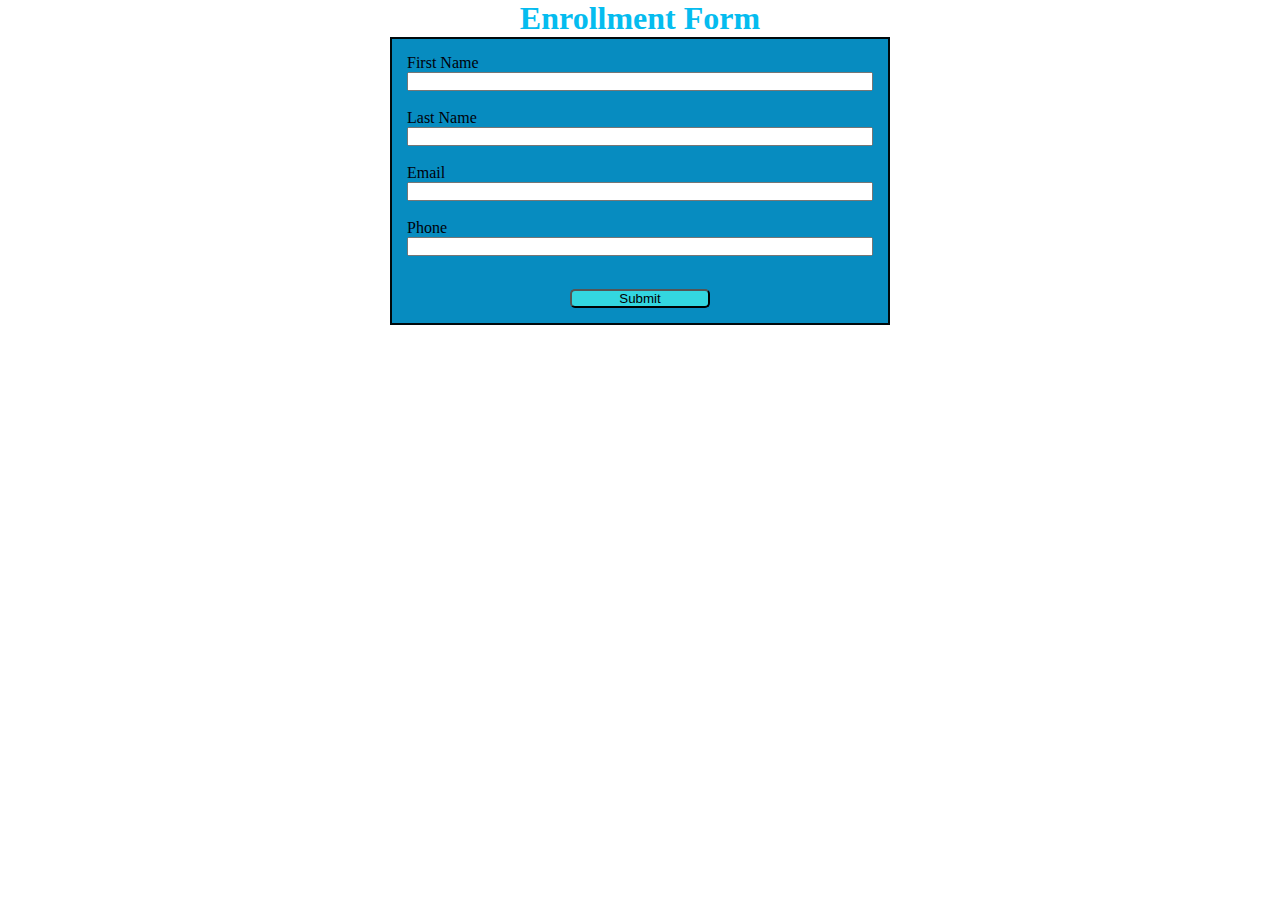
==== index.html @ 802915ab "first commit" ====
<!DOCTYPE html>
<html lang="en">
  <head>
    <meta charset="UTF-8" />
    <meta name="viewport" content="width=device-width, initial-scale=1.0" />
    <title>Web To Lead</title>
    <link rel="stylesheet" href="style.css" />
  </head>
  <body>
    <h1>Enrollment Form</h1>
    <form
      action="https://webto.salesforce.com/servlet/servlet.WebToLead?encoding=UTF-8&orgId=00DdM000003EfXu"
      method="POST"
    >
      <input type="hidden" name="oid" value="00DdM000003EfXu" />
      <input
        type="hidden"
        name="retURL"
        value="http://https://trailhead.salesforce.com/today"
      />

      <label for="first_name">First Name</label
      ><input
        id="first_name"
        maxlength="40"
        name="first_name"
        size="20"
        type="text"
        required="true"
      /><br />

      <label for="last_name">Last Name</label
      ><input
        id="last_name"
        maxlength="80"
        name="last_name"
        size="20"
        type="text"
        required="true"
      /><br />

      <label for="email">Email</label
      ><input
        id="email"
        maxlength="80"
        name="email"
        size="20"
        type="text"
        required="true"
      /><br />

      <label for="phone">Phone</label
      ><input
        id="phone"
        maxlength="10"
        name="phone"
        size="20"
        type="phone"
        required="true"
      /><br />

      <input type="hidden" id="lead_source" name="lead_source" value="Web" />
      <input type="hidden" id="company" name="company" value="iLearnings" />

      <input type="submit" name="submit" class="submit" />
    </form>
  </body>
</html>
---- style.css ----
*
{
    margin: 0;
    padding: 0;
    box-sizing: border-box;
}

h1
{
    text-align: center;
    color: rgb(5, 188, 239);
}

input,label
{
    display: block;
}

label
{
    color: rgb(1, 1, 9);
}

input
{
    width: 100%;
}

.submit
{
    margin: 15px auto 0 auto;
    width: 30%;
    background-color: rgba(53, 217, 225, 0.962);
    border-radius: 5px;
}

form
{
    min-width: 300px;
    max-width: 500px;
    margin: auto;
    border: 2px solid rgba(0, 7, 9, 0.985);
    padding: 15px;
    background-color: rgb(7, 140, 192);
}
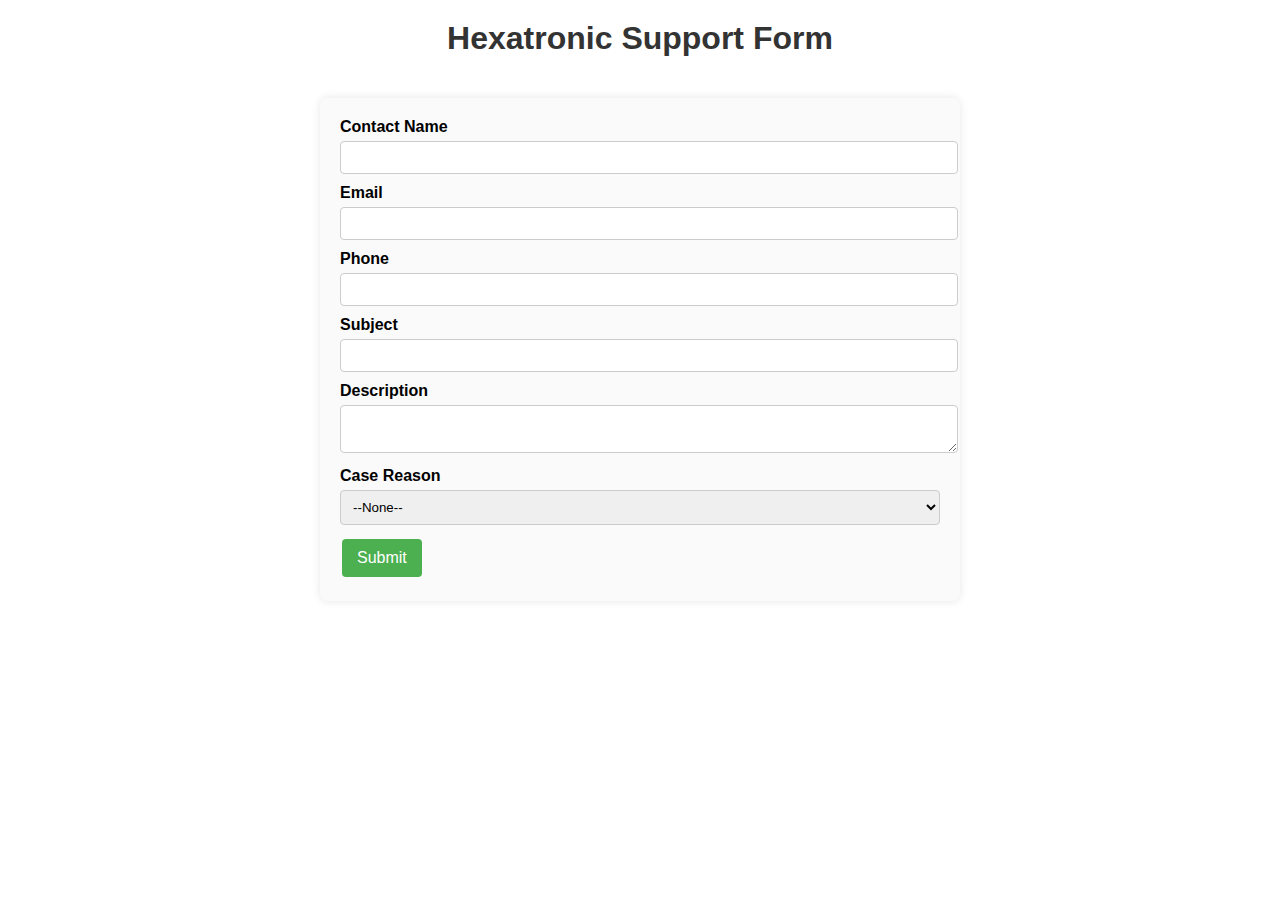
==== commit ac974f56: "Update index.html" ====
--- a/index.html
+++ b/index.html
@@ -1,68 +1,100 @@
 <!DOCTYPE html>
 <html lang="en">
-  <head>
-    <meta charset="UTF-8" />
-    <meta name="viewport" content="width=device-width, initial-scale=1.0" />
-    <title>Web To Lead</title>
-    <link rel="stylesheet" href="style.css" />
-  </head>
-  <body>
-    <h1>Enrollment Form</h1>
-    <form
-      action="https://webto.salesforce.com/servlet/servlet.WebToLead?encoding=UTF-8&orgId=00DdM000003EfXu"
-      method="POST"
-    >
-      <input type="hidden" name="oid" value="00DdM000003EfXu" />
-      <input
-        type="hidden"
-        name="retURL"
-        value="http://https://trailhead.salesforce.com/today"
-      />
+<head>
+    <meta charset="UTF-8">
+    <meta name="viewport" content="width=device-width, initial-scale=1.0">
+    <title>Hexatronic Support Form</title>
+    <style>
+        body {
+            font-family: Arial, sans-serif;
+            margin: 0;
+            padding: 0;
+            display: flex;
+            flex-direction: column;
+            align-items: center;
+            background-color: #fff; /* White background for the whole page */
+        }
+        .container {
+            padding: 20px;
+            max-width: 600px;
+            width: 100%;
+            box-shadow: 0 0 10px rgba(0, 0, 0, 0.1);
+            background: hsl(0, 0%, 98%);
+            border-radius: 8px;
+            margin-top: 20px;
+        }
+        h1 {
+            margin-top: 20px;
+            color: #333;
+        }
+        label {
+            display: block;
+            margin-bottom: 5px;
+            font-weight: bold;
+        }
+        input[type="text"], textarea, select {
+            width: 100%;
+            padding: 8px;
+            margin-bottom: 10px;
+            border: 1px solid #ccc;
+            border-radius: 4px;
+        }
+        input[type="submit"] {
+            background-color: #4CAF50;
+            color: white;
+            border: none;
+            padding: 10px 15px;
+            text-align: center;
+            text-decoration: none;
+            display: inline-block;
+            font-size: 16px;
+            margin: 4px 2px;
+            cursor: pointer;
+            border-radius: 4px;
+        }
+        input[type="submit"]:hover {
+            background-color: #45a049;
+        }
+    </style>
+</head>
+<body>
+    <h1>Hexatronic Support Form</h1>
+    <div class="container">
+        <form action="https://srmtechnologiess--practice.sandbox.my.salesforce.com/servlet/servlet.WebToCase?encoding=UTF-8&orgId=00DHz0000003dKn" method="POST">
+            <input type=hidden name="orgid" value="00DHz0000003dKn">
+            <input type=hidden name="retURL" value="http://file:///C:/Users/sitharthan.velayutha/Desktop/Web%20to%20Case/thankspage.html">
 
-      <label for="first_name">First Name</label
-      ><input
-        id="first_name"
-        maxlength="40"
-        name="first_name"
-        size="20"
-        type="text"
-        required="true"
-      /><br />
+            <!-- Uncomment for debugging -->
+            <!-- <input type="hidden" name="debug" value=1> -->
+            <!-- <input type="hidden" name="debugEmail" value="sitharthan.velayutham@srmtech.com"> -->
 
-      <label for="last_name">Last Name</label
-      ><input
-        id="last_name"
-        maxlength="80"
-        name="last_name"
-        size="20"
-        type="text"
-        required="true"
-      /><br />
+            <label for="name">Contact Name</label>
+            <input id="name" maxlength="80" name="name" size="20" type="text" />
 
-      <label for="email">Email</label
-      ><input
-        id="email"
-        maxlength="80"
-        name="email"
-        size="20"
-        type="text"
-        required="true"
-      /><br />
+            <label for="email">Email</label>
+            <input id="email" maxlength="80" name="email" size="20" type="text" />
 
-      <label for="phone">Phone</label
-      ><input
-        id="phone"
-        maxlength="10"
-        name="phone"
-        size="20"
-        type="phone"
-        required="true"
-      /><br />
+            <label for="phone">Phone</label>
+            <input id="phone" maxlength="40" name="phone" size="20" type="text" />
 
-      <input type="hidden" id="lead_source" name="lead_source" value="Web" />
-      <input type="hidden" id="company" name="company" value="iLearnings" />
+            <label for="subject">Subject</label>
+            <input id="subject" maxlength="80" name="subject" size="20" type="text" />
 
-      <input type="submit" name="submit" class="submit" />
-    </form>
-  </body>
+            <label for="description">Description</label>
+            <textarea name="description"></textarea>
+
+            <label for="reason">Case Reason</label>
+            <select id="reason" name="reason">
+                <option value="">--None--</option>
+                <option value="User didn't attend training">User didn't attend training</option>
+                <option value="Complex functionality">Complex functionality</option>
+                <option value="Existing problem">Existing problem</option>
+                <option value="Instructions not clear">Instructions not clear</option>
+                <option value="New problem">New problem</option>
+            </select>
+
+            <input type="submit" name="submit" value="Submit">
+        </form>
+    </div>
+</body>
 </html>
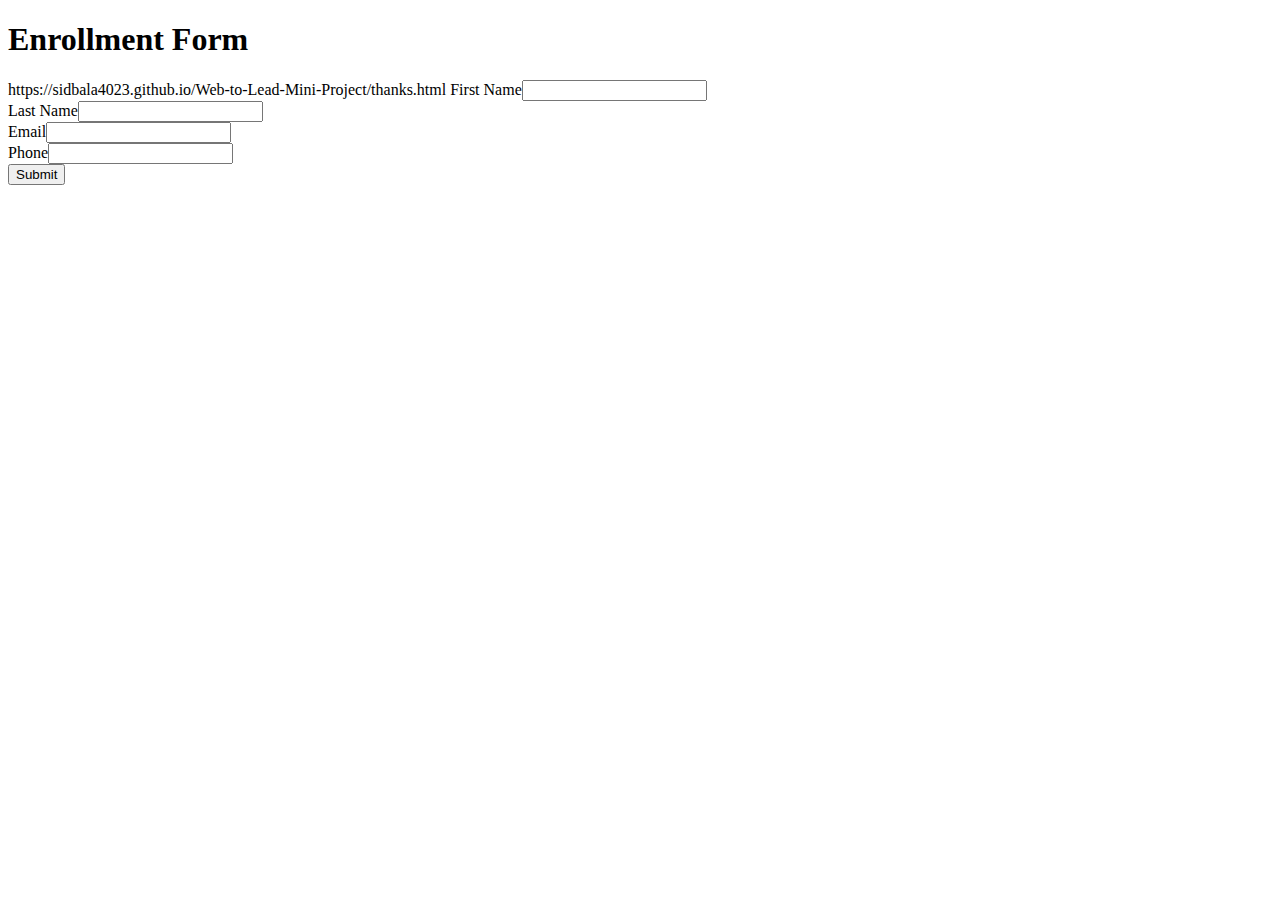
==== commit bb4f156d: "Update index.html" ====
--- a/index.html
+++ b/index.html
@@ -1,100 +1,68 @@
 <!DOCTYPE html>
 <html lang="en">
-<head>
-    <meta charset="UTF-8">
-    <meta name="viewport" content="width=device-width, initial-scale=1.0">
-    <title>Hexatronic Support Form</title>
-    <style>
-        body {
-            font-family: Arial, sans-serif;
-            margin: 0;
-            padding: 0;
-            display: flex;
-            flex-direction: column;
-            align-items: center;
-            background-color: #fff; /* White background for the whole page */
-        }
-        .container {
-            padding: 20px;
-            max-width: 600px;
-            width: 100%;
-            box-shadow: 0 0 10px rgba(0, 0, 0, 0.1);
-            background: hsl(0, 0%, 98%);
-            border-radius: 8px;
-            margin-top: 20px;
-        }
-        h1 {
-            margin-top: 20px;
-            color: #333;
-        }
-        label {
-            display: block;
-            margin-bottom: 5px;
-            font-weight: bold;
-        }
-        input[type="text"], textarea, select {
-            width: 100%;
-            padding: 8px;
-            margin-bottom: 10px;
-            border: 1px solid #ccc;
-            border-radius: 4px;
-        }
-        input[type="submit"] {
-            background-color: #4CAF50;
-            color: white;
-            border: none;
-            padding: 10px 15px;
-            text-align: center;
-            text-decoration: none;
-            display: inline-block;
-            font-size: 16px;
-            margin: 4px 2px;
-            cursor: pointer;
-            border-radius: 4px;
-        }
-        input[type="submit"]:hover {
-            background-color: #45a049;
-        }
-    </style>
-</head>
-<body>
-    <h1>Hexatronic Support Form</h1>
-    <div class="container">
-        <form action="https://srmtechnologiess--practice.sandbox.my.salesforce.com/servlet/servlet.WebToCase?encoding=UTF-8&orgId=00DHz0000003dKn" method="POST">
-            <input type=hidden name="orgid" value="00DHz0000003dKn">
-            <input type=hidden name="retURL" value="http://file:///C:/Users/sitharthan.velayutha/Desktop/Web%20to%20Case/thankspage.html">
+  <head>
+    <meta charset="UTF-8" />
+    <meta name="viewport" content="width=device-width, initial-scale=1.0" />
+    <title>Web To Lead</title>
+    <link rel="stylesheet" href="style.css" />
+  </head>
+  <body>
+    <h1>Enrollment Form</h1>
+    <form
+      action="https://webto.salesforce.com/servlet/servlet.WebToLead?encoding=UTF-8&orgId=00DdM000003EfXu"
+      method="POST"
+    >
+      <input type="hidden" name="oid" value="00DdM000003EfXu" />
+      <input
+        type="hidden"
+        name="retURL"
+        value="https://sidbala4023.github.io/Web-to-Lead-Mini-Project/thanks.html"
+      />  https://sidbala4023.github.io/Web-to-Lead-Mini-Project/thanks.html
 
-            <!-- Uncomment for debugging -->
-            <!-- <input type="hidden" name="debug" value=1> -->
-            <!-- <input type="hidden" name="debugEmail" value="sitharthan.velayutham@srmtech.com"> -->
+      <label for="first_name">First Name</label
+      ><input
+        id="first_name"
+        maxlength="40"
+        name="first_name"
+        size="20"
+        type="text"
+        required="true"
+      /><br />
 
-            <label for="name">Contact Name</label>
-            <input id="name" maxlength="80" name="name" size="20" type="text" />
+      <label for="last_name">Last Name</label
+      ><input
+        id="last_name"
+        maxlength="80"
+        name="last_name"
+        size="20"
+        type="text"
+        required="true"
+      /><br />
 
-            <label for="email">Email</label>
-            <input id="email" maxlength="80" name="email" size="20" type="text" />
+      <label for="email">Email</label
+      ><input
+        id="email"
+        maxlength="80"
+        name="email"
+        size="20"
+        type="text"
+        required="true"
+      /><br />
 
-            <label for="phone">Phone</label>
-            <input id="phone" maxlength="40" name="phone" size="20" type="text" />
+      <label for="phone">Phone</label
+      ><input
+        id="phone"
+        maxlength="10"
+        name="phone"
+        size="20"
+        type="phone"
+        required="true"
+      /><br />
 
-            <label for="subject">Subject</label>
-            <input id="subject" maxlength="80" name="subject" size="20" type="text" />
+      <input type="hidden" id="lead_source" name="lead_source" value="Web" />
+      <input type="hidden" id="company" name="company" value="iLearnings" />
 
-            <label for="description">Description</label>
-            <textarea name="description"></textarea>
-
-            <label for="reason">Case Reason</label>
-            <select id="reason" name="reason">
-                <option value="">--None--</option>
-                <option value="User didn't attend training">User didn't attend training</option>
-                <option value="Complex functionality">Complex functionality</option>
-                <option value="Existing problem">Existing problem</option>
-                <option value="Instructions not clear">Instructions not clear</option>
-                <option value="New problem">New problem</option>
-            </select>
-
-            <input type="submit" name="submit" value="Submit">
-        </form>
-    </div>
-</body>
+      <input type="submit" name="submit" class="submit" />
+    </form>
+  </body>
 </html>
--- a/style.css
+++ b/style.css
@@ -0,0 +1 @@
+
